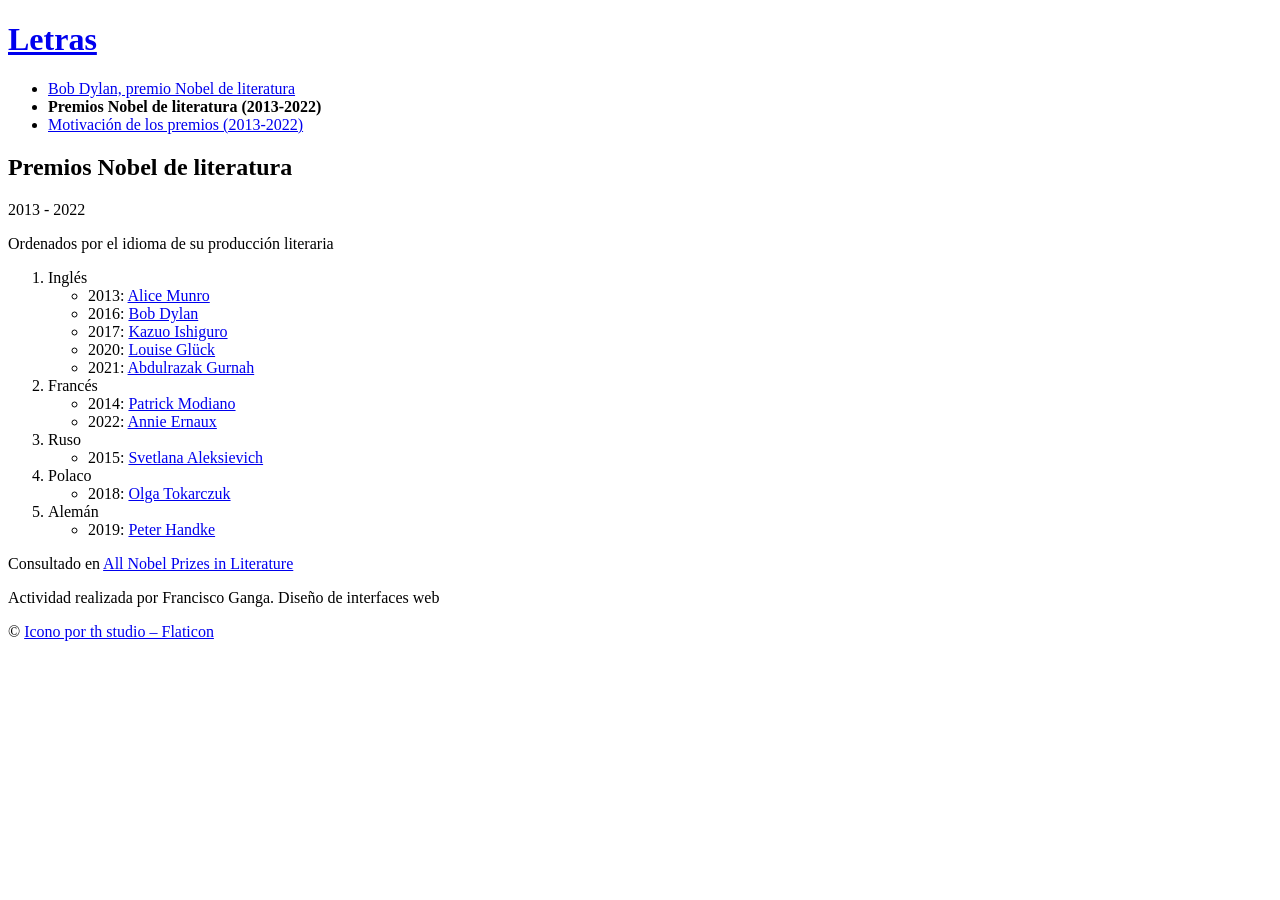
==== listado-nobel-literatura.html @ c303fa1f "Web sin CSS" ====
<!DOCTYPE html>
<html lang="es">
<head>
    <meta charset="UTF-8">
    <meta name="viewport" content="width=device-width, initial-scale=1.0">
    <link rel="stylesheet" href="css/styles.css">
    <title>Listado Nobel de Literatura</title>
</head>
<body>
    <div class="container">
        <header class="titulo">
            <h1><a href="index.html">Letras</a></h1>
        </header>

        <nav class="navegacion">
            <ul>
                <li><a href="index.html">Bob Dylan, premio Nobel de literatura</a></li>
                <li><b>Premios Nobel de literatura (2013-2022)</b></li>
                <li><a href="motivacion-premios.html">Motivación de los premios (2013-2022)</a></li>
            </ul>
        </nav>

        <main>
            <h2>Premios Nobel de literatura</h2>
            <p>2013 - 2022</p>
            <p class="uppercase">Ordenados por el idioma de su producción literaria</p>

            <ol>
                <li>Inglés
                    <ul>
                        <li>2013: <a href="motivacion-premios.html#munro" target="_blank">Alice Munro</a></li>
                        <li>2016: <a href="motivacion-premios.html#bob" target="_blank">Bob Dylan</a></li>
                        <li>2017: <a href="motivacion-premios.html#kazuo" target="_blank">Kazuo Ishiguro</a></li>
                        <li>2020: <a href="motivacion-premios.html#louise" target="_blank">Louise Glück</a></li>
                        <li>2021: <a href="motivacion-premios.html#gurnah" target="_blank">Abdulrazak Gurnah</a></li>
                    </ul>
                </li>
                <li>Francés
                    <ul>
                        <li>2014: <a href="motivacion-premios.html#modiano" target="_blank">Patrick Modiano</a></li>
                        <li>2022: <a href="motivacion-premios.html#annie" target="_blank">Annie Ernaux</a></li>
                    </ul>
                </li>
                <li>Ruso
                    <ul>
                        <li>2015: <a href="motivacion-premios.html#svetlana" target="_blank">Svetlana Aleksievich</a></li>
                    </ul>
                </li>
                <li>Polaco
                    <ul>
                        <li>2018: <a href="motivacion-premios.html#olga" target="_blank">Olga Tokarczuk</a></li>
                    </ul>
                </li>
                <li>Alemán
                    <ul>
                        <li>2019: <a href="motivacion-premios.html#peter" target="_blank">Peter Handke</a></li>
                    </ul>
                </li>
            </ol>

            <p>Consultado en <a href="https://www.nobelprize.org/prizes/lists/all-nobel-prizes-in-literature/">All Nobel Prizes in Literature</a></p>
        </main>

        <footer>
            <p>Actividad realizada por Francisco Ganga. Diseño de interfaces web</p>
            <p>&copy; <a id="flaticon" href="https://www.flaticon.es/iconos-gratis/opcion-de-chat">Icono por th studio – Flaticon</a></p>
        </footer>
    </div>
</body>
</html>
---- css/styles.css ----
/*index.html*/
q {
  quotes: none; /* Para quitar las comillas */
  font-style: italic; /* Para poner en cursiva */
}
cite::before {
  content: "«"; /* Inserta las comillas de apertura */
}
cite::after {
  content: "»"; /* Inserta las comillas de cierre */
}

/*listado-nobel-literatura*/


/*motivacion-premios*/
q.motivacion {
  quotes: "«" "»" "‹" "›";
  font-style: italic;
}
q.motivacion::before {
  content: open-quote;
}
q.motivacion::after {
  content: close-quote;
}
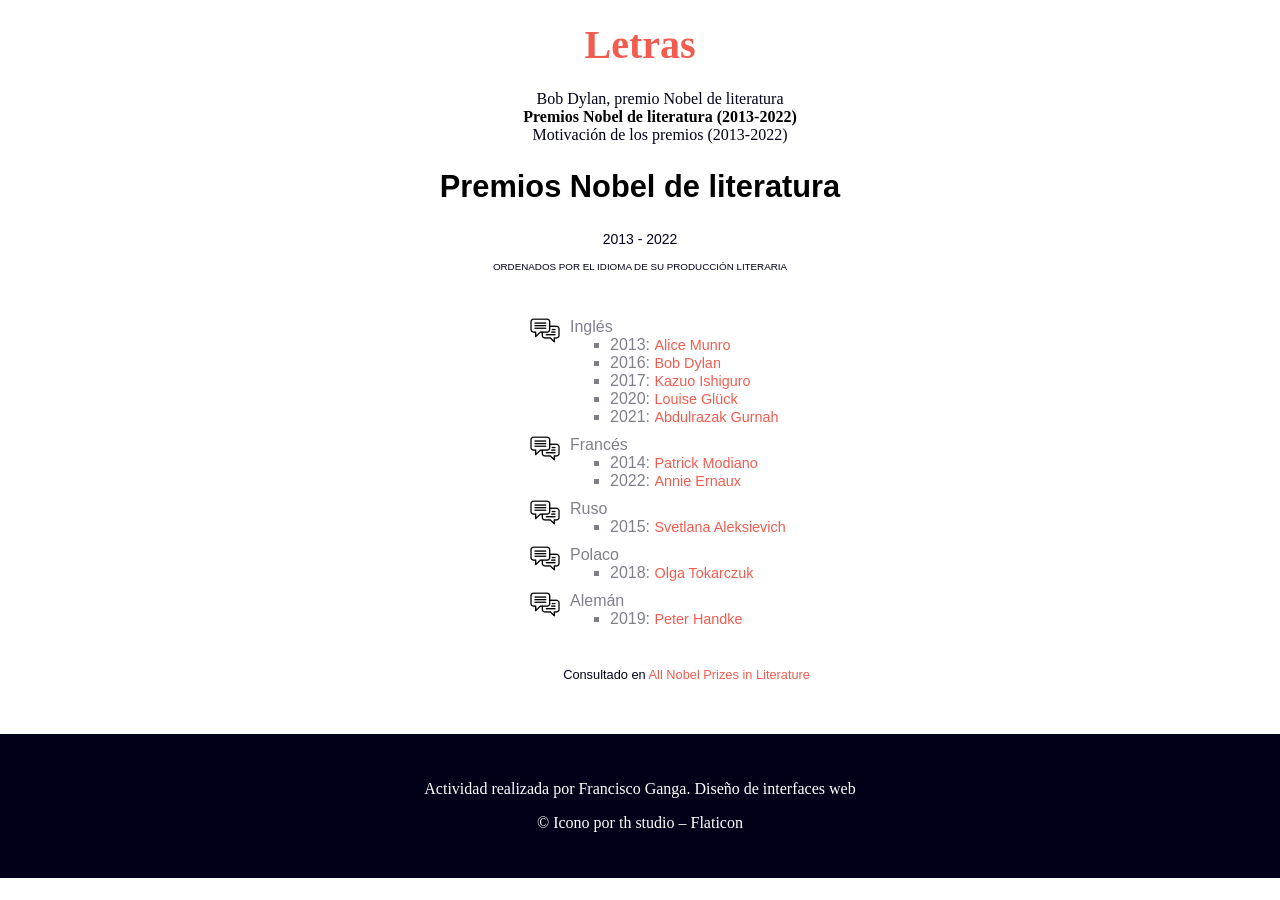
==== commit 2be6bbff: "Página premios Nobel completa" ====
--- a/listado-nobel-literatura.html
+++ b/listado-nobel-literatura.html
@@ -15,56 +15,57 @@
         <nav class="navegacion">
             <ul>
                 <li><a href="index.html">Bob Dylan, premio Nobel de literatura</a></li>
-                <li><b>Premios Nobel de literatura (2013-2022)</b></li>
+                <li class="pag-actual">Premios Nobel de literatura (2013-2022)</li>
                 <li><a href="motivacion-premios.html">Motivación de los premios (2013-2022)</a></li>
             </ul>
         </nav>
 
         <main>
-            <h2>Premios Nobel de literatura</h2>
-            <p>2013 - 2022</p>
-            <p class="uppercase">Ordenados por el idioma de su producción literaria</p>
-
-            <ol>
-                <li>Inglés
-                    <ul>
-                        <li>2013: <a href="motivacion-premios.html#munro" target="_blank">Alice Munro</a></li>
-                        <li>2016: <a href="motivacion-premios.html#bob" target="_blank">Bob Dylan</a></li>
-                        <li>2017: <a href="motivacion-premios.html#kazuo" target="_blank">Kazuo Ishiguro</a></li>
-                        <li>2020: <a href="motivacion-premios.html#louise" target="_blank">Louise Glück</a></li>
-                        <li>2021: <a href="motivacion-premios.html#gurnah" target="_blank">Abdulrazak Gurnah</a></li>
-                    </ul>
-                </li>
-                <li>Francés
-                    <ul>
-                        <li>2014: <a href="motivacion-premios.html#modiano" target="_blank">Patrick Modiano</a></li>
-                        <li>2022: <a href="motivacion-premios.html#annie" target="_blank">Annie Ernaux</a></li>
-                    </ul>
-                </li>
-                <li>Ruso
-                    <ul>
-                        <li>2015: <a href="motivacion-premios.html#svetlana" target="_blank">Svetlana Aleksievich</a></li>
-                    </ul>
-                </li>
-                <li>Polaco
-                    <ul>
-                        <li>2018: <a href="motivacion-premios.html#olga" target="_blank">Olga Tokarczuk</a></li>
-                    </ul>
-                </li>
-                <li>Alemán
-                    <ul>
-                        <li>2019: <a href="motivacion-premios.html#peter" target="_blank">Peter Handke</a></li>
-                    </ul>
-                </li>
-            </ol>
-
-            <p>Consultado en <a href="https://www.nobelprize.org/prizes/lists/all-nobel-prizes-in-literature/">All Nobel Prizes in Literature</a></p>
+            <header class="nobel">
+                <h2>Premios Nobel de literatura</h2>
+                <p>2013 - 2022</p>
+                <p class="uppercase">Ordenados por el idioma de su producción literaria</p>
+            </header>
+            <article id="premios">
+                <ol>
+                    <li>Inglés
+                        <ul>
+                            <li>2013: <a href="motivacion-premios.html#munro" target="_blank">Alice Munro</a></li>
+                            <li>2016: <a href="motivacion-premios.html#bob" target="_blank">Bob Dylan</a></li>
+                            <li>2017: <a href="motivacion-premios.html#kazuo" target="_blank">Kazuo Ishiguro</a></li>
+                            <li>2020: <a href="motivacion-premios.html#louise" target="_blank">Louise Glück</a></li>
+                            <li>2021: <a href="motivacion-premios.html#gurnah" target="_blank">Abdulrazak Gurnah</a></li>
+                        </ul>
+                    </li>
+                    <li>Francés
+                        <ul>
+                            <li>2014: <a href="motivacion-premios.html#modiano" target="_blank">Patrick Modiano</a></li>
+                            <li>2022: <a href="motivacion-premios.html#annie" target="_blank">Annie Ernaux</a></li>
+                        </ul>
+                    </li>
+                    <li>Ruso
+                        <ul>
+                            <li>2015: <a href="motivacion-premios.html#svetlana" target="_blank">Svetlana Aleksievich</a></li>
+                        </ul>
+                    </li>
+                    <li>Polaco
+                        <ul>
+                            <li>2018: <a href="motivacion-premios.html#olga" target="_blank">Olga Tokarczuk</a></li>
+                        </ul>
+                    </li>
+                    <li>Alemán
+                        <ul>
+                            <li>2019: <a href="motivacion-premios.html#peter" target="_blank">Peter Handke</a></li>
+                        </ul>
+                    </li>
+                </ol>
+            </article>
+            <p id="fuente">Consultado en <a href="https://www.nobelprize.org/prizes/lists/all-nobel-prizes-in-literature/">All Nobel Prizes in Literature</a></p>
         </main>
-
-        <footer>
+    </div>
+    <footer>
             <p>Actividad realizada por Francisco Ganga. Diseño de interfaces web</p>
             <p>&copy; <a id="flaticon" href="https://www.flaticon.es/iconos-gratis/opcion-de-chat">Icono por th studio – Flaticon</a></p>
-        </footer>
-    </div>
+    </footer>
 </body>
 </html>
--- a/css/styles.css
+++ b/css/styles.css
@@ -1,3 +1,66 @@
+/*General*/
+body {
+  margin: 0;
+}
+.container{
+  width: 95%;
+  max-width: 1140px;
+  margin: 0 auto;
+}
+h1 > a{
+  font-size: 1.25em;
+}
+footer{
+  background-color: rgb(0, 0, 25);
+  color: rgb(255, 255, 255);
+  text-align: center;
+  padding: 30px 35px;
+}
+
+header a {
+  font-family: Georgia, 'Times New Roman', Times, serif;
+  color: rgb(240, 93, 80);
+}
+header a:hover{
+  color: rgba(240, 93, 80, 0.5);
+}
+nav ul a{
+  color: rgb(0, 0, 25);
+}
+nav ul a:hover{
+  color: rgba(0, 0, 25, 0.5);
+}
+nav ul{
+  list-style-type: none;
+}
+nav, header, .cabecera-dylan{
+  text-align: center;
+}
+
+.pag-actual{
+  font-weight: 700;
+}
+main{
+  font-family: Helvetica,Arial,sans-serif;
+}
+main p {
+  color: rgb(0, 0, 25);
+}
+figcaption,i,blockquote{
+  font-family: Georgia,'Times New Roman',Times,serif;
+}
+main a{
+  color: rgb(240, 93, 80);
+}
+main a:hover{
+  color: rgba(240, 93, 80, 0.5);
+}
+a{
+  text-decoration: none;
+}
+#flaticon {
+  color: white;
+}
 /*index.html*/
 q {
   quotes: none; /* Para quitar las comillas */
@@ -9,10 +72,114 @@
 cite::after {
   content: "»"; /* Inserta las comillas de cierre */
 }
+.cabecera-dylan > h2 {
+  font-size: 36px;
+}
+.cabecera-dylan > p {
+  width: 55%; /* El párrafo ocupará el 50% del ancho de su contenedor */
+  margin: 5px auto;
+  padding: 5px;
+  line-height: 1.5;
+}
+address {
+  font-style: normal;
+  font-size: 1.1em;
+}
+time{
+  text-transform: uppercase;
+  font-size: 0.75em;
+}
+.img-dylan{
+  padding-top: 40px;
+}
+.articulo{
+  margin: 15px;
+  padding-bottom: 40px;
+}
+.img-dylan > figcaption{
+  text-align: right;
+  font-size: 0.85em;
+  padding: 10px;
+}
+.destacado {
+  text-align: left;
+}
+.video-cancion{
+  margin: 25px;
+}
+.video-cancion > figcaption {
+  text-align: center;
+  padding: 10px;
+}
+.video-cancion > p{
+  text-align: center;
+}
+.articulo h3 {
+  font-size: 1.5em;
+}
+.poesia > blockquote {
+  line-height: 1.75;
+  font-size: 1.1em;
+  margin: 30px 30px 0 30px;
+}
+blockquote > cite{
+  font-style: italic;
+}
+.footer-main{
+  padding-top: 20px;
+}
+/*listado-nobel-literatura*/
+#premios{
+  padding: 10px;
+  display: block;
+  margin: 0 auto; /* Centra elementos de bloque */
+  max-width: 300px;
+}
+#fuente{
+  font-size: 0.75em;
+  text-align: right;
+  padding-right: 400px;
+  padding-bottom: 40px;
+}
+.nobel{
+  padding: 0 10px 10px 10px;
+  font-size: 14px;
+  text-align: center;
+}
+.nobel > h2{
+  font-size: 2.2em;
+}
+.uppercase{
+  text-transform: uppercase;
+  font-size: 0.7em;
+}
+ol li{
+  color: rgba(0, 0, 25, 0.5);
+}
+ol li > ul{
+  list-style-type: square;
+}
 
-/*listado-nobel-literatura*/
-
-
+ol > li{
+  list-style-type: none;
+  position: relative;
+  padding-left: 40px; /* Espacio para la imagen */
+  margin-bottom: 10px;
+}
+#premios a{
+  font-size: 0.9em;
+}
+ol > li::before{
+  content: url('../img/idioma.png');
+  position: absolute;
+  left: 0;
+  top: 0;
+  width: 20px;
+  height: 20px;
+}
+ol {
+  background-image: url('img/idioma.png');
+}
 /*motivacion-premios*/
 q.motivacion {
   quotes: "«" "»" "‹" "›";
@@ -23,4 +190,35 @@
 }
 q.motivacion::after {
   content: close-quote;
+}
+.motivacion-premios{
+  text-align: center;
+  padding-top: 40px;
+}
+.motivacion-premios > h2{
+  font-size: 2.25em;
+}
+dl{
+  text-align: left;
+  padding: 40px 0 40px 0;
+}
+dt{
+  padding: 25px;
+}
+dt > a {
+  font-weight: bold;
+}
+.year{
+  font-size: 1.2em;
+  color: grey;
+  font-weight: bold;
+}
+dd{
+  font-size: 0.9em;
+}
+.motivacion{
+  font-style: italic;
+}
+#fuente{
+  font-size: 0.8em;
 }
